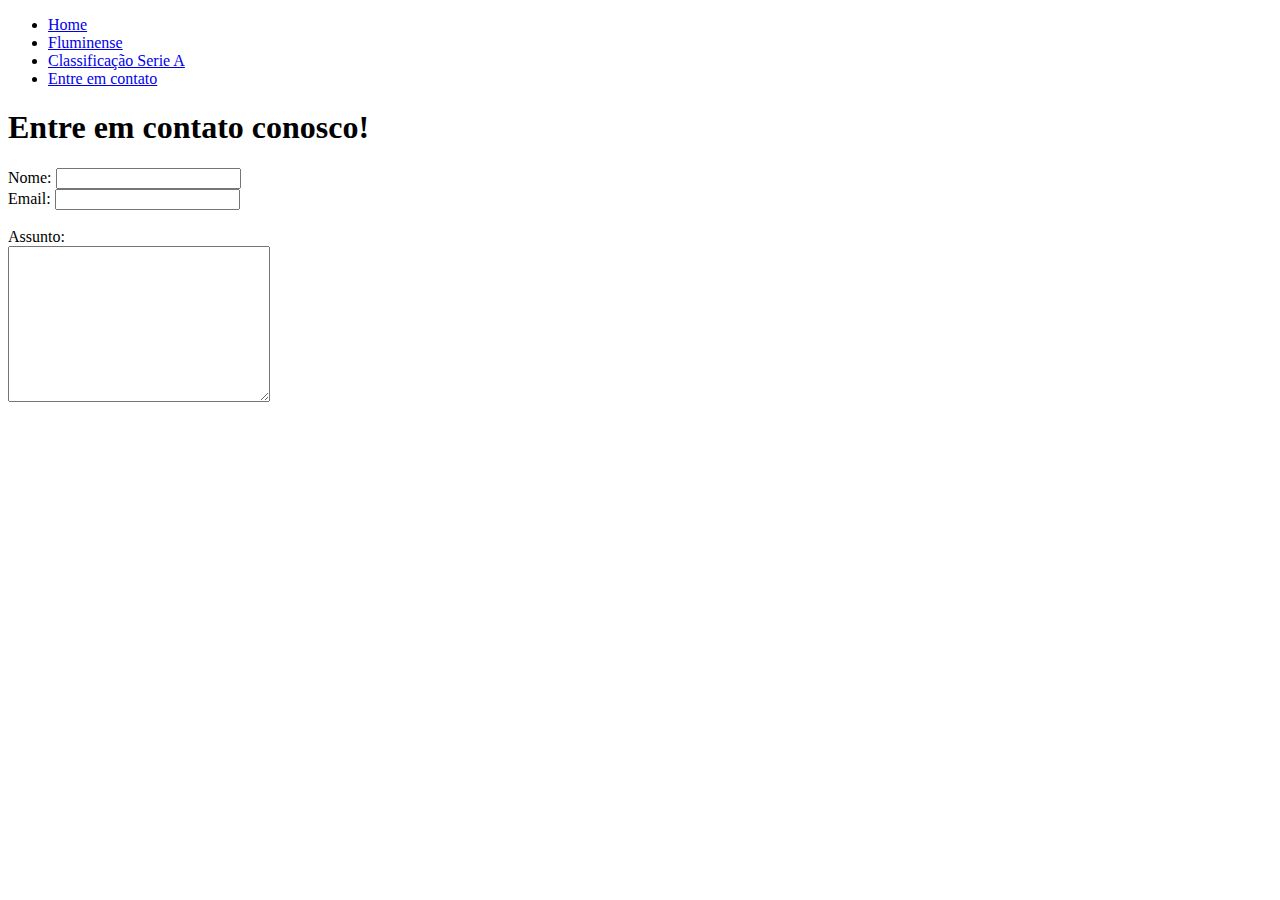
==== contato.html @ 43d111dc "primeiro commit" ====
<!DOCTYPE html>
<html lang="pt-br">
<head>
    <meta charset="UTF-8">
    <meta name="viewport" content="width=device-width, initial-scale=1.0">
    <title>Contato</title>
</head>
<body>
    <ul>
        <li>
            <a href="index.html">Home</a></li>
            <li><a target="_blank" href="https://www.fluminense.com.br/site/">Fluminense</a></li>
            <li><a target="_blank" href="https://ge.globo.com/futebol/brasileirao-serie-a/">Classificação Serie A</a></li>
            <li><a href="contato.html">Entre em contato</a>
        </li>
    </ul>

    <h1>Entre em contato conosco!</h1>

    <label for="nome">Nome:</label> 
    <input type="text" name="nome" id="nome">           <br>    <!-- para quebrar a linha usar a tag "br"-->

    <label for="email">Email:</label>
    <input type="email" name="" id=""><br><br>

    <label for="assunto">Assunto:</label><br>
    <textarea name="assunto" id="" cols="30" rows="10"></textarea><br><br>

    <iframe src="https://www.google.com/maps/embed?pb=!1m18!1m12!1m3!1d3674.369741942873!2d-43.18680178503384!3d-22.936606334996682!2m3!1f0!2f0!3f0!3m2!1i1024!2i768!4f13.1!3m3!1m2!1s0x990d18aad88885%3A0xa44a25c85df1e678!2sFluminense%20Football%20Club!5e0!3m2!1spt-BR!2sbr!4v1667914088580!5m2!1spt-BR!2sbr" width="600" height="450" style="border:0;" allowfullscreen="" loading="lazy" referrerpolicy="no-referrer-when-downgrade"></iframe>
    

</body>
</html>
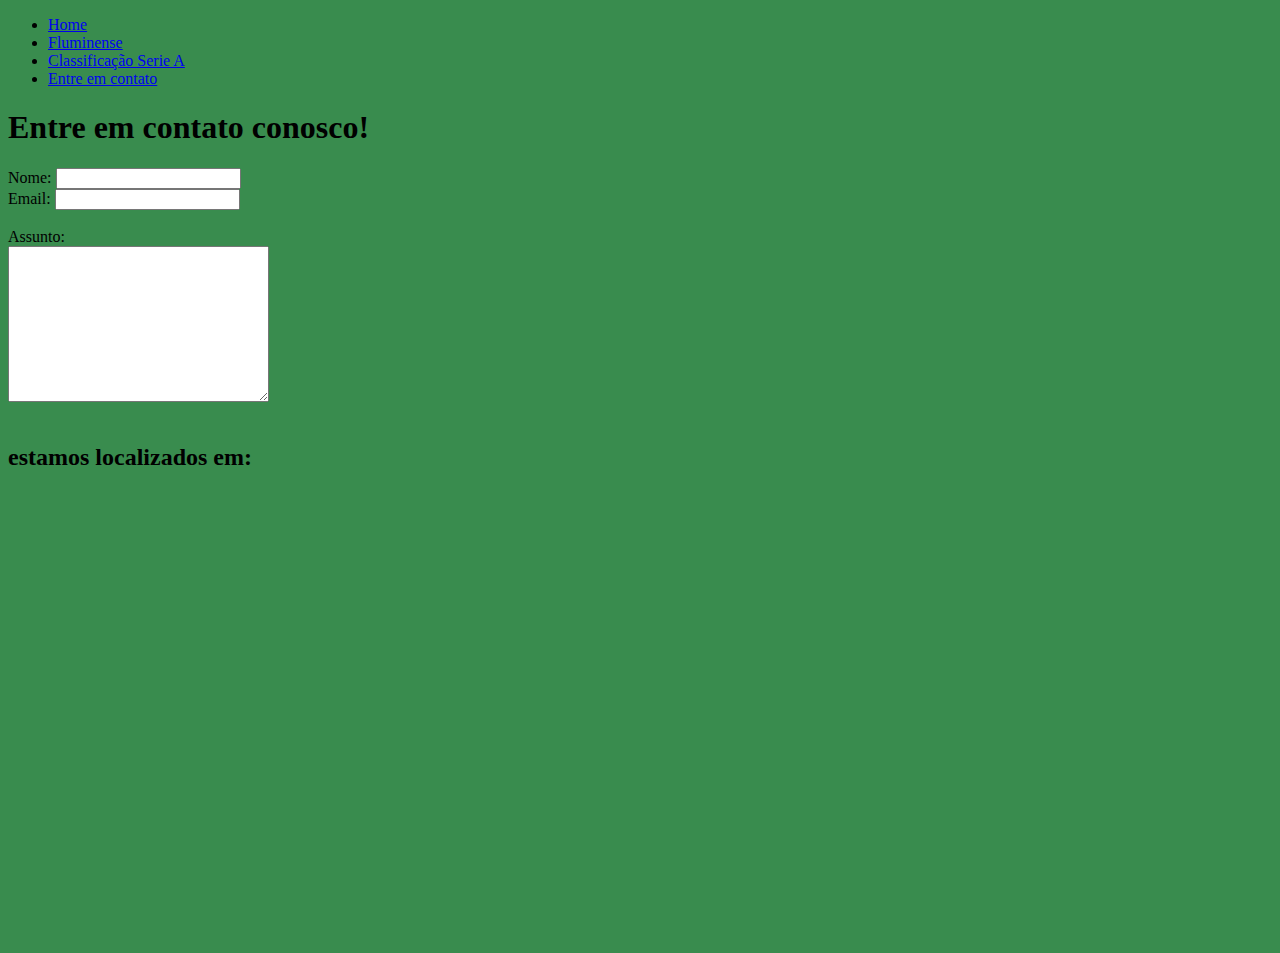
==== commit 61769353: "Add files via upload" ====
--- a/contato.html
+++ b/contato.html
@@ -1,33 +1,48 @@
-<!DOCTYPE html>
-<html lang="pt-br">
-<head>
-    <meta charset="UTF-8">
-    <meta name="viewport" content="width=device-width, initial-scale=1.0">
-    <title>Contato</title>
-</head>
-<body>
-    <ul>
-        <li>
-            <a href="index.html">Home</a></li>
-            <li><a target="_blank" href="https://www.fluminense.com.br/site/">Fluminense</a></li>
-            <li><a target="_blank" href="https://ge.globo.com/futebol/brasileirao-serie-a/">Classificação Serie A</a></li>
-            <li><a href="contato.html">Entre em contato</a>
-        </li>
-    </ul>
-
-    <h1>Entre em contato conosco!</h1>
-
-    <label for="nome">Nome:</label> 
-    <input type="text" name="nome" id="nome">           <br>    <!-- para quebrar a linha usar a tag "br"-->
-
-    <label for="email">Email:</label>
-    <input type="email" name="" id=""><br><br>
-
-    <label for="assunto">Assunto:</label><br>
-    <textarea name="assunto" id="" cols="30" rows="10"></textarea><br><br>
-
-    <iframe src="https://www.google.com/maps/embed?pb=!1m18!1m12!1m3!1d3674.369741942873!2d-43.18680178503384!3d-22.936606334996682!2m3!1f0!2f0!3f0!3m2!1i1024!2i768!4f13.1!3m3!1m2!1s0x990d18aad88885%3A0xa44a25c85df1e678!2sFluminense%20Football%20Club!5e0!3m2!1spt-BR!2sbr!4v1667914088580!5m2!1spt-BR!2sbr" width="600" height="450" style="border:0;" allowfullscreen="" loading="lazy" referrerpolicy="no-referrer-when-downgrade"></iframe>
-    
-
-</body>
+<!DOCTYPE html>
+<html lang="pt-br">
+<head>
+    <meta charset="UTF-8">
+    <meta name="viewport" content="width=device-width, initial-scale=1.0">
+    <title>Contato</title>
+    <link rel="stylesheet" href="assets/css/style.css">
+    <style>
+        body {
+            background-color:  rgb(57, 140, 78);
+        }
+    </style>
+</head>
+<div class="menu ajustar-texto">
+<body>
+    <ul>
+        <li>
+            <a href="index.html">Home</a></li>
+            <li><a target="_blank" href="https://www.fluminense.com.br/site/">Fluminense</a></li>
+            <li><a target="_blank" href="https://ge.globo.com/futebol/brasileirao-serie-a/">Classificação Serie A</a></li>
+            <li><a href="contato.html">Entre em contato</a>
+        </li>
+    </ul>
+</div>
+
+
+    <h1 id="titulo">Entre em contato conosco!</h1>
+
+<div id="center">
+    <label for="nome">Nome:</label> 
+    <input type="text" name="nome" id="nome">           <br>    <!-- para quebrar a linha usar a tag "br"-->
+
+    <label for="email">Email:</label>
+    <input type="email" name="" id=""><br><br>
+
+    <label for="assunto">Assunto:</label><br>
+    <textarea name="assunto" id="" cols="30" rows="10"></textarea><br><br>
+</div>
+
+<div id="center">
+
+    <h2 id="titulo">estamos localizados em:</h2>
+
+    <iframe src="https://www.google.com/maps/embed?pb=!1m18!1m12!1m3!1d3674.369741942873!2d-43.18680178503384!3d-22.936606334996682!2m3!1f0!2f0!3f0!3m2!1i1024!2i768!4f13.1!3m3!1m2!1s0x990d18aad88885%3A0xa44a25c85df1e678!2sFluminense%20Football%20Club!5e0!3m2!1spt-BR!2sbr!4v1667914088580!5m2!1spt-BR!2sbr" width="600" height="450" style="border:0;" allowfullscreen="" loading="lazy" referrerpolicy="no-referrer-when-downgrade"></iframe>
+</div>
+
+</body>
 </html>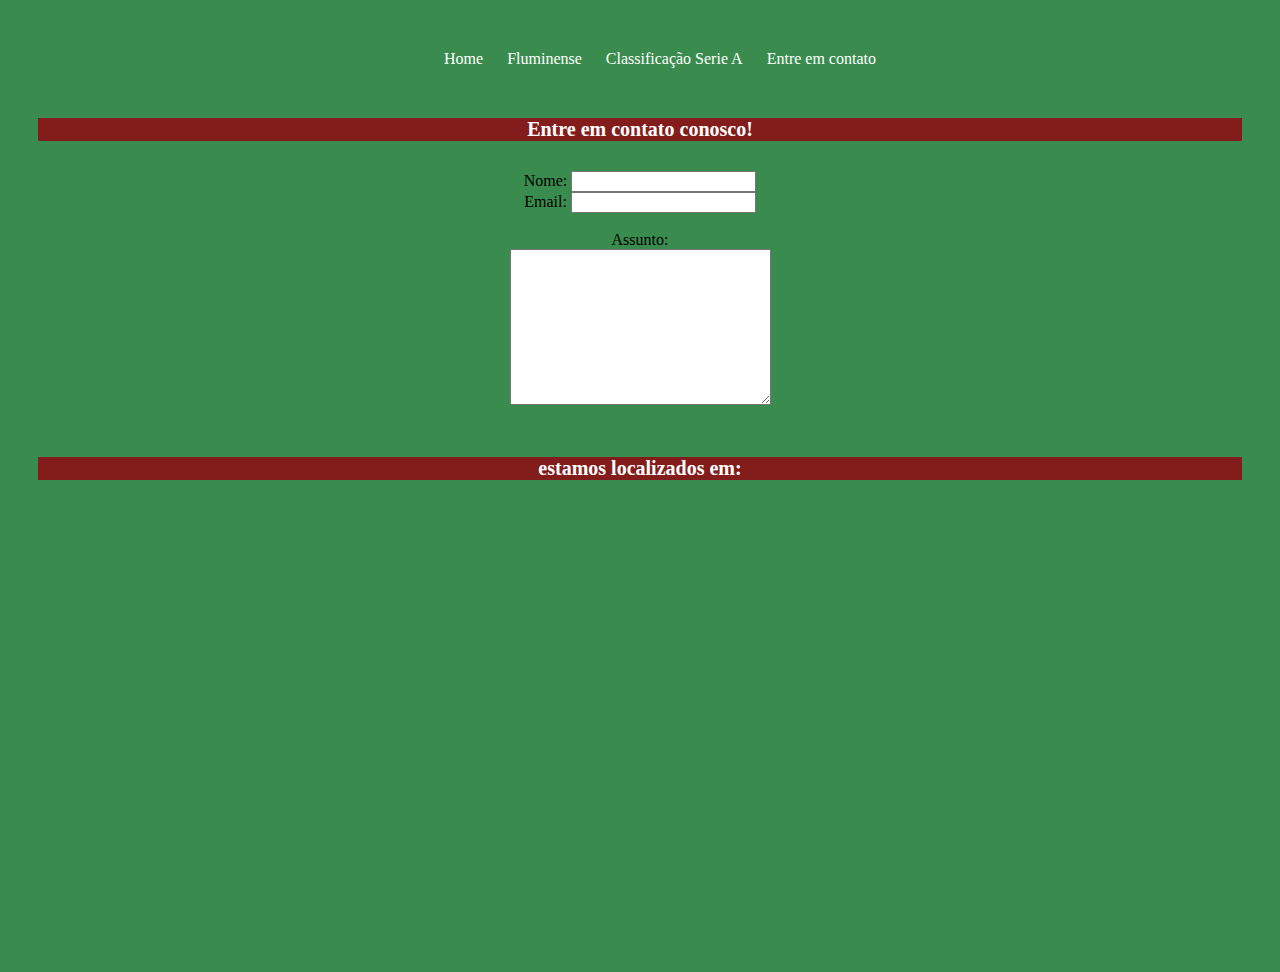
==== commit 9617fb4a: "Att com CSS" ====
--- a/contato.html
+++ b/contato.html
@@ -1,48 +1,48 @@
-<!DOCTYPE html>
-<html lang="pt-br">
-<head>
-    <meta charset="UTF-8">
-    <meta name="viewport" content="width=device-width, initial-scale=1.0">
-    <title>Contato</title>
-    <link rel="stylesheet" href="assets/css/style.css">
-    <style>
-        body {
-            background-color:  rgb(57, 140, 78);
-        }
-    </style>
-</head>
-<div class="menu ajustar-texto">
-<body>
-    <ul>
-        <li>
-            <a href="index.html">Home</a></li>
-            <li><a target="_blank" href="https://www.fluminense.com.br/site/">Fluminense</a></li>
-            <li><a target="_blank" href="https://ge.globo.com/futebol/brasileirao-serie-a/">Classificação Serie A</a></li>
-            <li><a href="contato.html">Entre em contato</a>
-        </li>
-    </ul>
-</div>
-
-
-    <h1 id="titulo">Entre em contato conosco!</h1>
-
-<div id="center">
-    <label for="nome">Nome:</label> 
-    <input type="text" name="nome" id="nome">           <br>    <!-- para quebrar a linha usar a tag "br"-->
-
-    <label for="email">Email:</label>
-    <input type="email" name="" id=""><br><br>
-
-    <label for="assunto">Assunto:</label><br>
-    <textarea name="assunto" id="" cols="30" rows="10"></textarea><br><br>
-</div>
-
-<div id="center">
-
-    <h2 id="titulo">estamos localizados em:</h2>
-
-    <iframe src="https://www.google.com/maps/embed?pb=!1m18!1m12!1m3!1d3674.369741942873!2d-43.18680178503384!3d-22.936606334996682!2m3!1f0!2f0!3f0!3m2!1i1024!2i768!4f13.1!3m3!1m2!1s0x990d18aad88885%3A0xa44a25c85df1e678!2sFluminense%20Football%20Club!5e0!3m2!1spt-BR!2sbr!4v1667914088580!5m2!1spt-BR!2sbr" width="600" height="450" style="border:0;" allowfullscreen="" loading="lazy" referrerpolicy="no-referrer-when-downgrade"></iframe>
-</div>
-
-</body>
+<!DOCTYPE html>
+<html lang="pt-br">
+<head>
+    <meta charset="UTF-8">
+    <meta name="viewport" content="width=device-width, initial-scale=1.0">
+    <title>Contato</title>
+    <link rel="stylesheet" href="assets/css/style.css">
+    <style>
+        body {
+            background-color:  rgb(57, 140, 78);
+        }
+    </style>
+</head>
+<div class="menu ajustar-texto">
+<body>
+    <ul>
+        <li>
+            <a href="index.html">Home</a></li>
+            <li><a target="_blank" href="https://www.fluminense.com.br/site/">Fluminense</a></li>
+            <li><a target="_blank" href="https://ge.globo.com/futebol/brasileirao-serie-a/">Classificação Serie A</a></li>
+            <li><a href="contato.html">Entre em contato</a>
+        </li>
+    </ul>
+</div>
+
+
+    <h1 id="titulo">Entre em contato conosco!</h1>
+
+<div id="center">
+    <label for="nome">Nome:</label> 
+    <input type="text" name="nome" id="nome">           <br>    <!-- para quebrar a linha usar a tag "br"-->
+
+    <label for="email">Email:</label>
+    <input type="email" name="" id=""><br><br>
+
+    <label for="assunto">Assunto:</label><br>
+    <textarea name="assunto" id="" cols="30" rows="10"></textarea><br><br>
+</div>
+
+<div id="center">
+
+    <h2 id="titulo">estamos localizados em:</h2>
+
+    <iframe src="https://www.google.com/maps/embed?pb=!1m18!1m12!1m3!1d3674.369741942873!2d-43.18680178503384!3d-22.936606334996682!2m3!1f0!2f0!3f0!3m2!1i1024!2i768!4f13.1!3m3!1m2!1s0x990d18aad88885%3A0xa44a25c85df1e678!2sFluminense%20Football%20Club!5e0!3m2!1spt-BR!2sbr!4v1667914088580!5m2!1spt-BR!2sbr" width="600" height="450" style="border:0;" allowfullscreen="" loading="lazy" referrerpolicy="no-referrer-when-downgrade"></iframe>
+</div>
+
+</body>
 </html>--- a/assets/css/style.css
+++ b/assets/css/style.css
@@ -0,0 +1,44 @@
+#center {
+    text-align: center;
+}
+
+#titulo {
+    text-align: center;
+    color: white;
+    font-size: 20px;
+    background-color: rgb(131, 29, 28);
+    margin: 30px; 
+}
+#subtitulo {
+    text-align: center;
+    text-decoration: underline;
+    font-size: medium; 
+}
+.ajustar-texto {
+    text-align: center;
+    text-shadow: 1px;
+    margin: 50px;
+}
+
+.tam-img {
+    width: auto;
+    height: 300px;
+}
+
+.fundo-texto p {
+    background-color: white;
+}
+
+.menu li {
+    display: inline;
+    padding: 10px;
+}
+
+.menu a {
+    text-decoration: none;
+    color: white;
+}
+
+.menu a:hover {
+    color: rgb(207, 203, 203);
+}
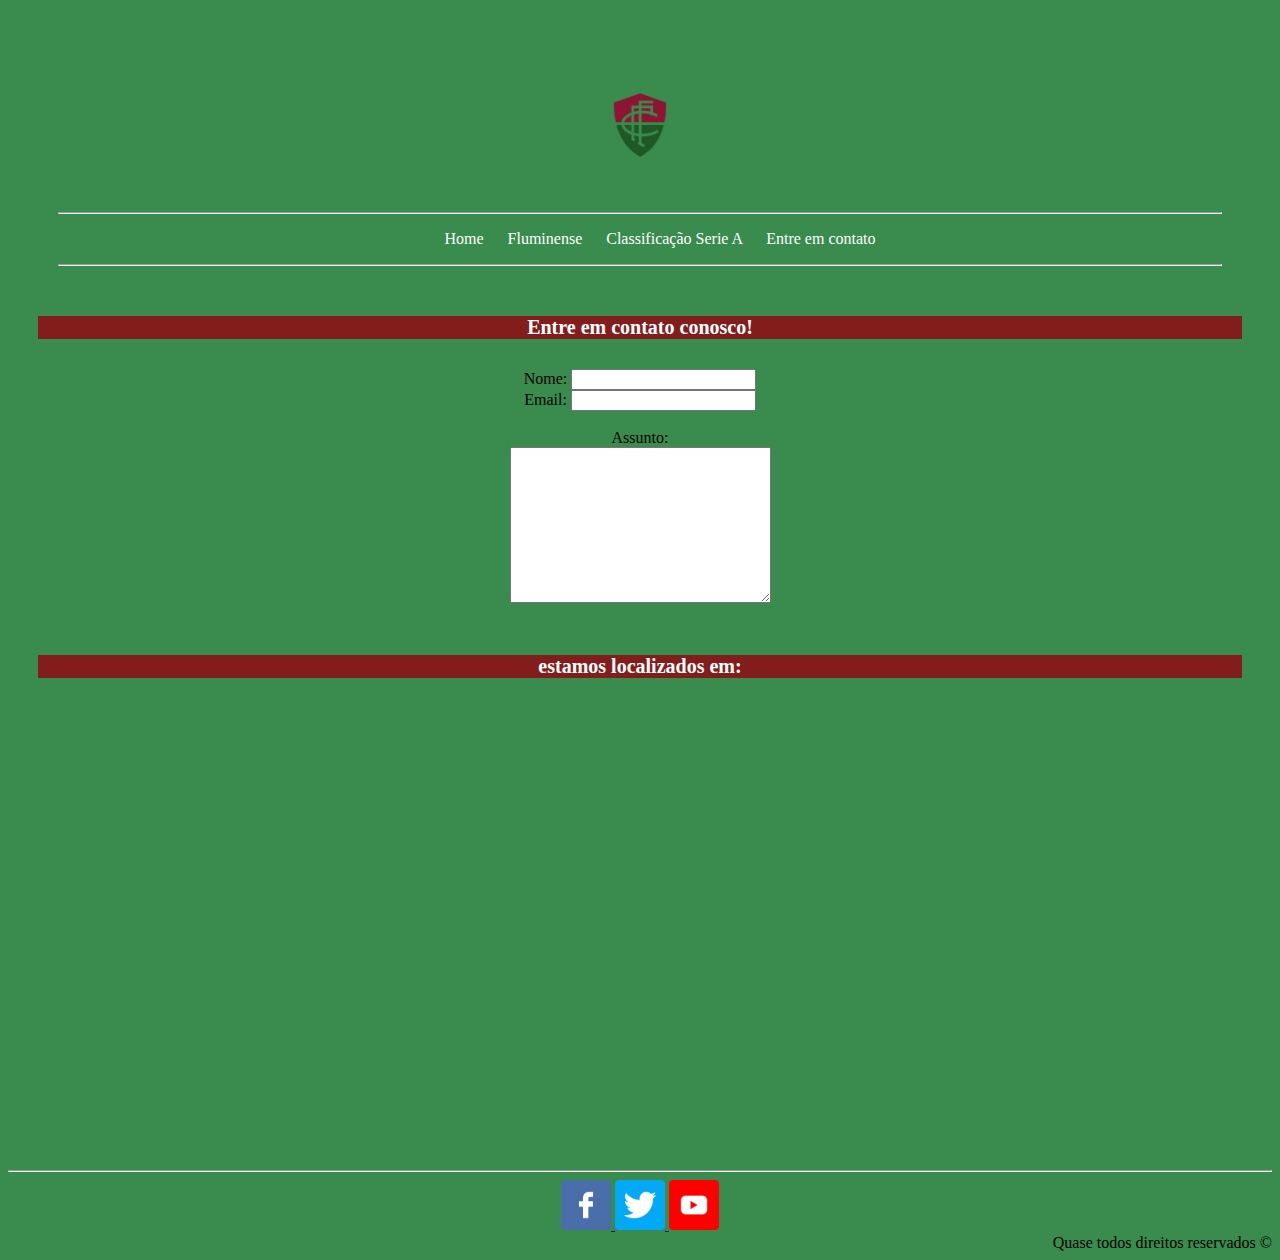
==== commit 9325be2c: "quarto comit" ====
--- a/contato.html
+++ b/contato.html
@@ -1,5 +1,6 @@
 <!DOCTYPE html>
 <html lang="pt-br">
+
 <head>
     <meta charset="UTF-8">
     <meta name="viewport" content="width=device-width, initial-scale=1.0">
@@ -7,28 +8,35 @@
     <link rel="stylesheet" href="assets/css/style.css">
     <style>
         body {
-            background-color:  rgb(57, 140, 78);
+            background-color: rgb(57, 140, 78);
         }
     </style>
-</head>
-<div class="menu ajustar-texto">
-<body>
-    <ul>
-        <li>
-            <a href="index.html">Home</a></li>
+</head><div class="menu ajustar-texto">
+
+    <body>
+        <header>
+            <img src="assets/img/flu.png" alt="escudo fluminense" height="150px" width="auto">
+            <hr>
+        <ul>
+            <li>
+            <a href="index.html">Home</a>
+            </li>
             <li><a target="_blank" href="https://www.fluminense.com.br/site/">Fluminense</a></li>
-            <li><a target="_blank" href="https://ge.globo.com/futebol/brasileirao-serie-a/">Classificação Serie A</a></li>
+            <li><a target="_blank" href="https://ge.globo.com/futebol/brasileirao-serie-a/">Classificação Serie A</a>
+            </li>
             <li><a href="contato.html">Entre em contato</a>
-        </li>
-    </ul>
+            </li>
+        </ul>
+        <hr>
+    </header>
 </div>
 
 
-    <h1 id="titulo">Entre em contato conosco!</h1>
+<h1 id="titulo">Entre em contato conosco!</h1>
 
 <div id="center">
-    <label for="nome">Nome:</label> 
-    <input type="text" name="nome" id="nome">           <br>    <!-- para quebrar a linha usar a tag "br"-->
+    <label for="nome">Nome:</label>
+    <input type="text" name="nome" id="nome"> <br> <!-- para quebrar a linha usar a tag "br"-->
 
     <label for="email">Email:</label>
     <input type="email" name="" id=""><br><br>
@@ -41,8 +49,31 @@
 
     <h2 id="titulo">estamos localizados em:</h2>
 
-    <iframe src="https://www.google.com/maps/embed?pb=!1m18!1m12!1m3!1d3674.369741942873!2d-43.18680178503384!3d-22.936606334996682!2m3!1f0!2f0!3f0!3m2!1i1024!2i768!4f13.1!3m3!1m2!1s0x990d18aad88885%3A0xa44a25c85df1e678!2sFluminense%20Football%20Club!5e0!3m2!1spt-BR!2sbr!4v1667914088580!5m2!1spt-BR!2sbr" width="600" height="450" style="border:0;" allowfullscreen="" loading="lazy" referrerpolicy="no-referrer-when-downgrade"></iframe>
+    <iframe
+        src="https://www.google.com/maps/embed?pb=!1m18!1m12!1m3!1d3674.369741942873!2d-43.18680178503384!3d-22.936606334996682!2m3!1f0!2f0!3f0!3m2!1i1024!2i768!4f13.1!3m3!1m2!1s0x990d18aad88885%3A0xa44a25c85df1e678!2sFluminense%20Football%20Club!5e0!3m2!1spt-BR!2sbr!4v1667914088580!5m2!1spt-BR!2sbr"
+        width="600" height="450" style="border:0;" allowfullscreen="" loading="lazy"
+        referrerpolicy="no-referrer-when-downgrade"></iframe>
 </div>
 
+<footer>
+    <hr>
+    <div class="img-icon" id="center">
+        <a target="_blank" href="http://facebook.com">
+            <img src="assets/img/fc.png" alt="icone facebbok">
+        </a>
+        <a target="_blank" href="http://twitter.com">
+            <img src="assets/img/tt.png" alt="icone twitter">
+        </a>
+        <a href="http://youtube.com">
+            <img src="assets/img/yt.png" alt="icone youtube">
+        </a>
+    </div>
+    <div id="right">
+        Quase todos direitos reservados &copy
+    </div>
+</footer>
+
+
 </body>
+
 </html>--- a/assets/css/style.css
+++ b/assets/css/style.css
@@ -1,5 +1,22 @@
 #center {
     text-align: center;
+}
+
+#aling {
+    display: flex;
+    align-items: center;
+    justify-content: center;
+    flex-flow: row wrap;
+}
+
+#right {
+    text-align: right;
+}
+
+.header-img {
+    align-items: center;
+    height: 150px;
+    width: auto;
 }
 
 #titulo {
@@ -9,11 +26,13 @@
     background-color: rgb(131, 29, 28);
     margin: 30px; 
 }
+
 #subtitulo {
     text-align: center;
     text-decoration: underline;
     font-size: medium; 
 }
+
 .ajustar-texto {
     text-align: center;
     text-shadow: 1px;
@@ -42,3 +61,20 @@
 .menu a:hover {
     color: rgb(207, 203, 203);
 }
+
+.container {
+    display: flex;
+    align-items: center;
+    justify-content: center;
+    padding: 15px;
+    flex-flow: row wrap;
+}
+
+.p-mw {
+    max-width: 600px;
+}
+
+.img-icon img {
+    height: 50px;
+    width: 50px;
+}
